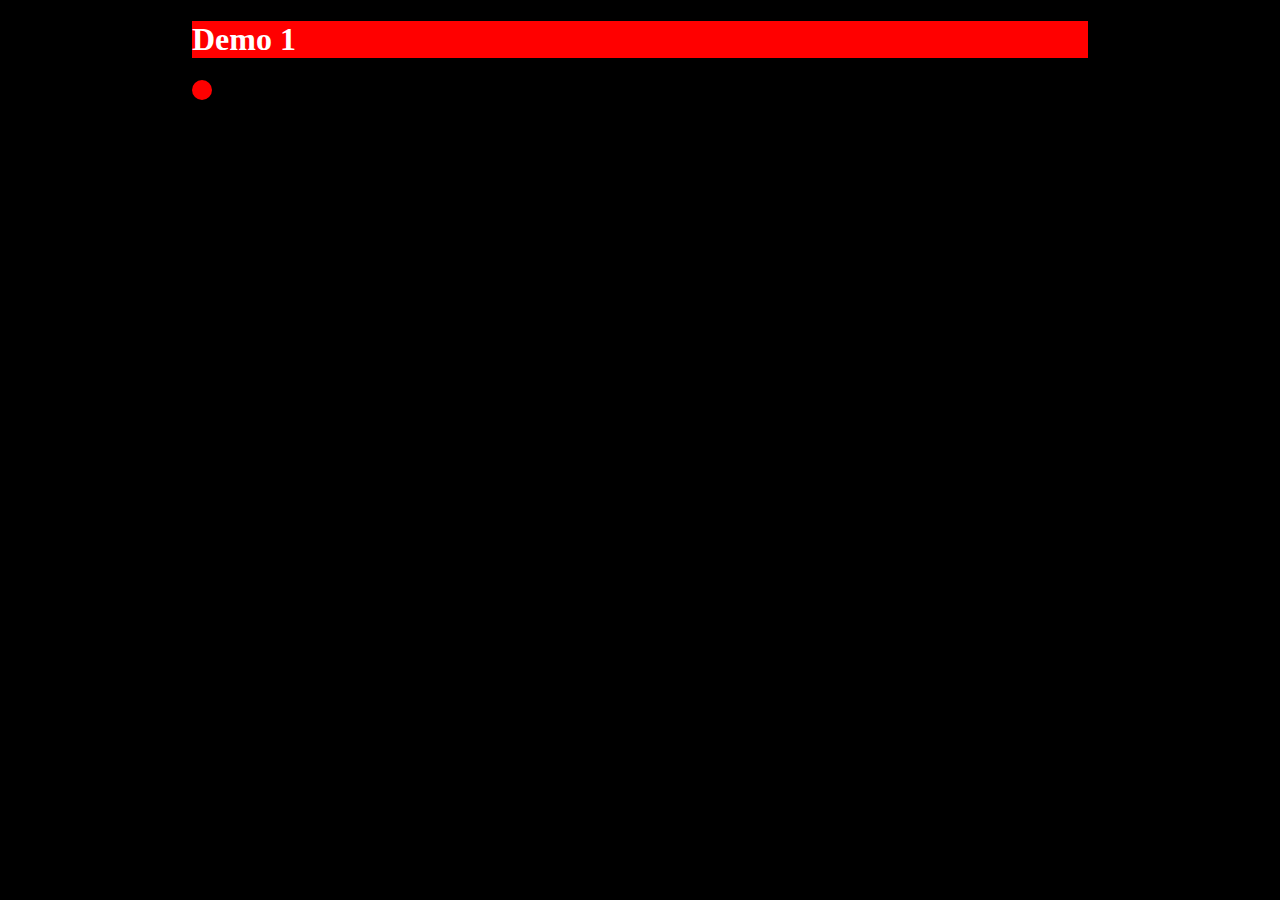
==== Demo3/index.html @ 1d7ea2ec "three demos" ====
<!doctype html>
<html>
<head>
	<meta charset="utf-8">
	<title>Wow</title>
	<link rel="stylesheet" href="css/styles.css">
</head>
<body>
	<h1>Demo 1</h1>
	<div></div>

<script src="js/script.js"></script>
</body>
</html>
---- Demo3/css/styles.css ----
html{background: #000;}
body{background: #ccc;width:70%;margin: 0 auto;}
h1{background: red; color:#fff;}

div{width:20px;height:20px;background:red;border-radius:10px;position:absolute;transition:width 2s ease-out;}
.state2{width:400px;}
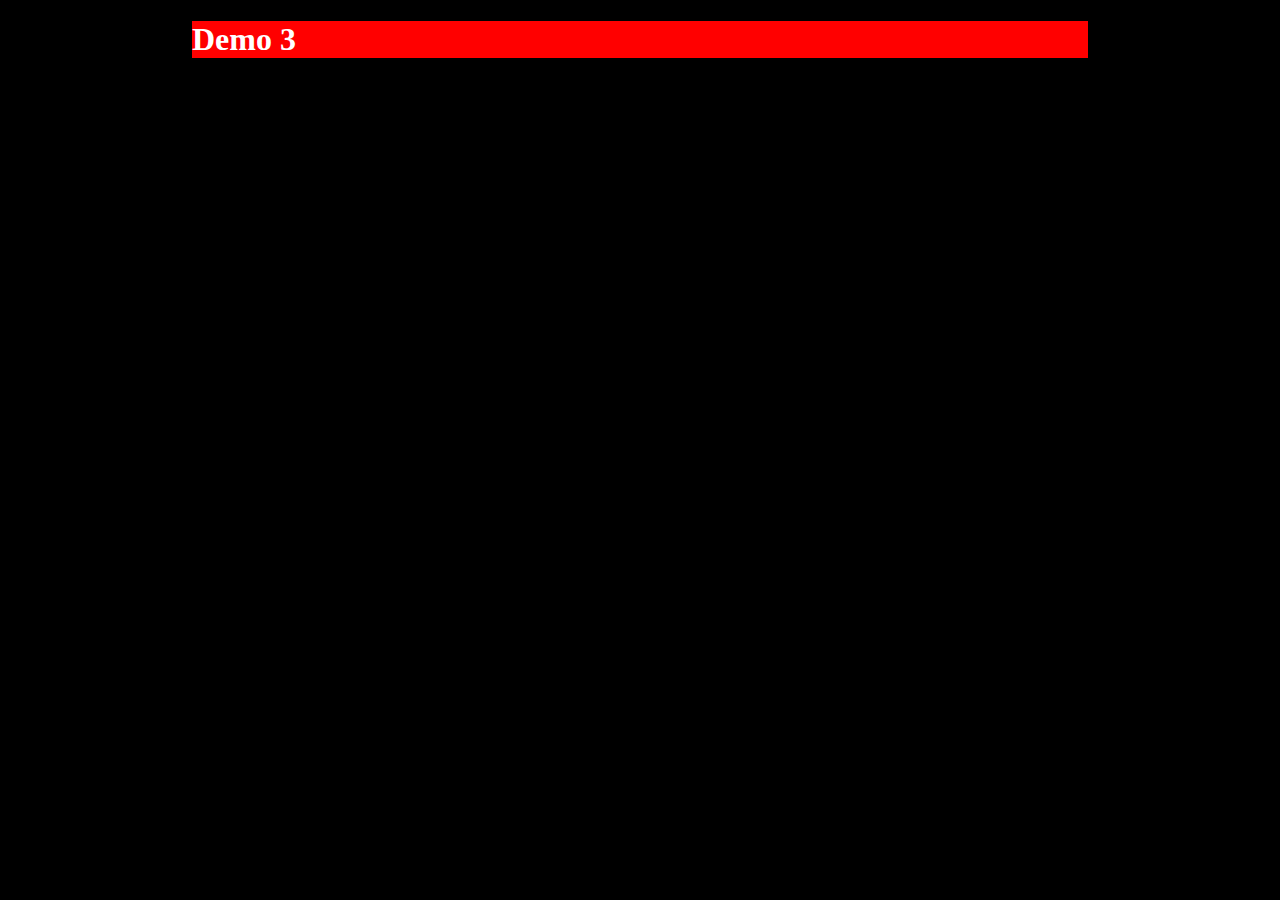
==== commit 4fd8107d: "demo change" ====
--- a/Demo3/index.html
+++ b/Demo3/index.html
@@ -6,8 +6,8 @@
 	<link rel="stylesheet" href="css/styles.css">
 </head>
 <body>
-	<h1>Demo 1</h1>
-	<div></div>
+	<h1>Demo 3</h1>
+	
 
 <script src="js/script.js"></script>
 </body>
